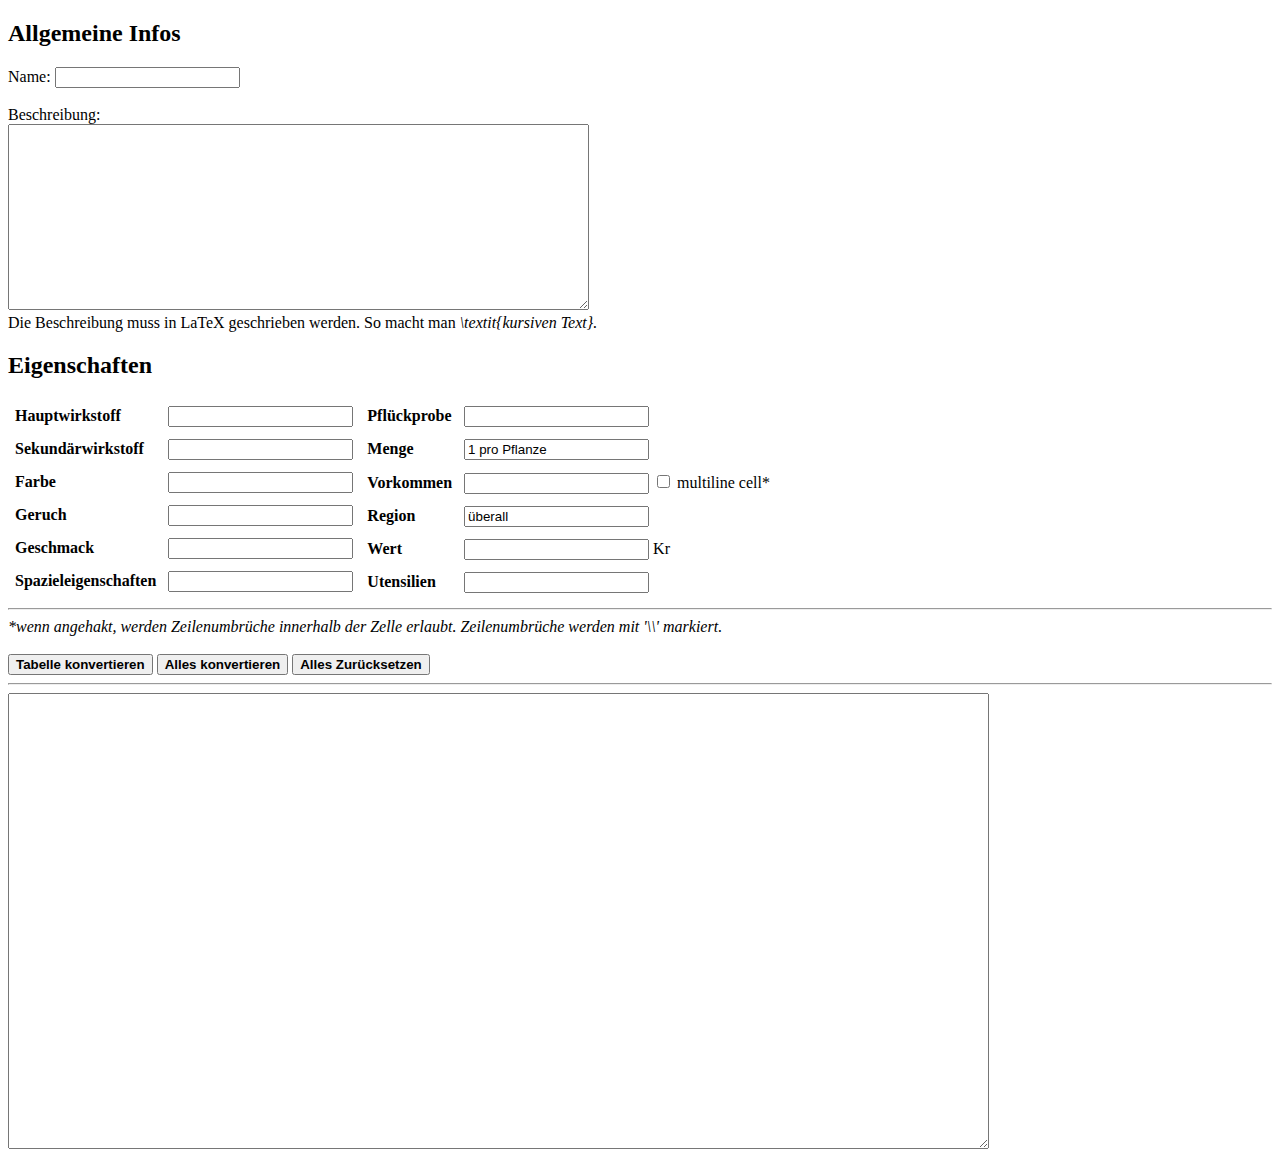
==== sonstiges/herbarium_gui/index.html @ 8abe1f22 "GUI zum Hinzufügen von Ingredienzen erstellt" ====
<!DOCTYPE html>
<html>
<head>
	<title>Herbarium GUI</title>
	<meta charset="UTF-8" />
	<link href="css/index.css" rel="stylesheet" />

	<script src="js/ready.js"></script>
	<script src="js/converter.js"></script>
</head>
<body>
	
	<h2>Allgemeine Infos</h2>
	<label for="name">Name: </label>
	<input type="text" name="name" id="name"><br/>
	<br/>
	<label for="beschreibung">Beschreibung:</label><br />
	<textarea name="beschreibung" id="beschreibung" cols="70" rows="12"></textarea><br/>
	Die Beschreibung muss in LaTeX geschrieben werden. So macht man <i>\textit{kursiven Text}.</i>

	<h2>Eigenschaften</h2>
	<div class="left">
		<table>
			<tr>
				<td>
					<b>Hauptwirkstoff</b>
				</td>
				<td>
					<input type="text" id="hwirkstoff">
				</td>
			</tr>
			<tr>
				<td>
					<b>Sekundärwirkstoff</b>
				</td>
				<td>
					<input type="text" id="swirkstoff">
				</td>
			</tr>
			<tr>
				<td>
					<b>Farbe</b>
				</td>
				<td>
					<input type="text" id="farbe">
				</td>
			</tr>
			<tr>
				<td>
					<b>Geruch</b>
				</td>
				<td>
					<input type="text" id="geruch">
				</td>
			</tr>
			<tr>
				<td>
					<b>Geschmack</b>
				</td>
				<td>
					<input type="text" id="geschmack">
				</td>
			</tr>
			<tr>
				<td>
					<b>Spazieleigenschaften</b>
				</td>
				<td>
					<input type="text" id="spezialeigenschaften">
				</td>
			</tr>
		</table>
	</div>

	<div>
			<table>
				<tr>
					<td>
						<b>Pflückprobe</b>
					</td>
					<td>
						<input type="text" id="probe">
					</td>
				</tr>
				<tr>
					<td>
						<b>Menge</b>
					</td>
					<td>
						<input type="text" id="menge" value="1 pro Pflanze">
					</td>
				</tr>
				<tr>
					<td>
						<b>Vorkommen</b>
					</td>
					<td>
						<input type="text" id="vorkommen">
						<input type="checkbox" id="isMultiline">
						<label for="isBRCell">multiline cell*</label>
					</td>
				</tr>
				<tr>
					<td>
						<b>Region</b>
					</td>
					<td>
						<input type="text" id="region" value="überall">
					</td>
				</tr>
				<tr>
					<td>
						<b>Wert</b>
					</td>
					<td>
						<input type="text" id="wert"> Kr
					</td>
				</tr>
				<tr>
					<td>
						<b>Utensilien</b>
					</td>
					<td>
						<input type="text" id="utensilien">
					</td>
				</tr>
			</table>
		</div>
		<hr>
		<em>*wenn angehakt, werden Zeilenumbrüche innerhalb der Zelle erlaubt. Zeilenumbrüche werden mit '\\' markiert.</em>

		<br /><br />

		<button onClick="convertTable()"><b>Tabelle konvertieren</b></button>
		<button onClick="convertAll()"><b>Alles konvertieren</b></button>
		<button onClick="resetAll()"><b>Alles Zurücksetzen</b></button>

		<br />
		<hr>
		<textarea name="latex" id="latex" cols="120" rows="30"></textarea>
</body>
</html>
---- sonstiges/herbarium_gui/css/index.css ----
.left {
  float: left;
}

td {
  padding: 5px;
}
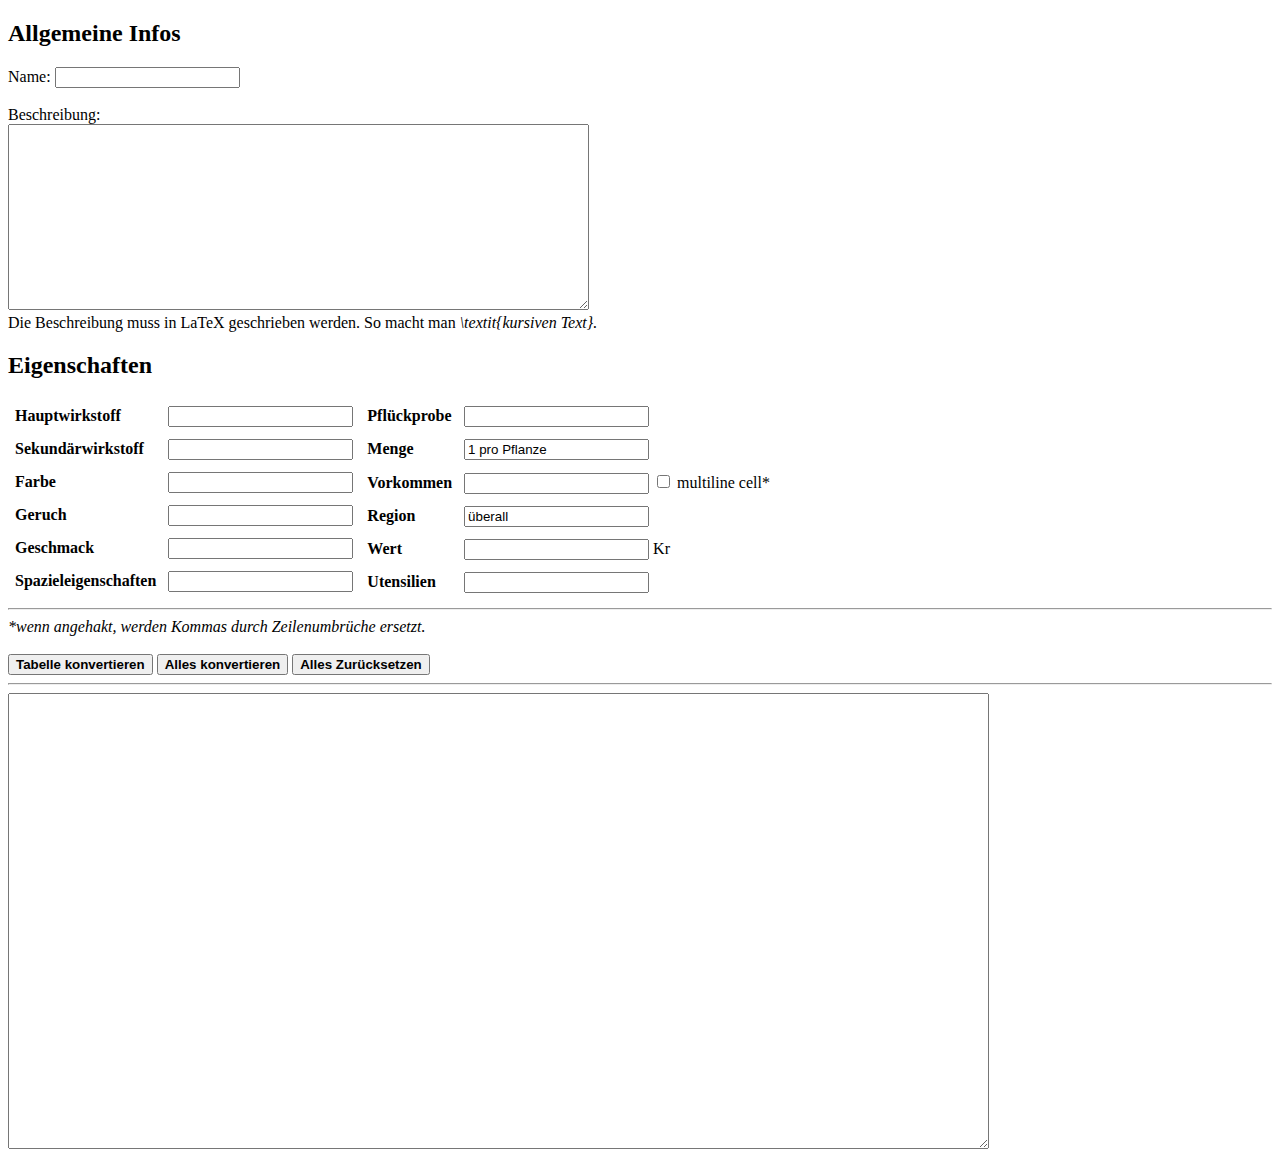
==== commit 06e88535: "Fußnote angepasst" ====
--- a/sonstiges/herbarium_gui/index.html
+++ b/sonstiges/herbarium_gui/index.html
@@ -127,7 +127,7 @@
 			</table>
 		</div>
 		<hr>
-		<em>*wenn angehakt, werden Zeilenumbrüche innerhalb der Zelle erlaubt. Zeilenumbrüche werden mit '\\' markiert.</em>
+		<em>*wenn angehakt, werden Kommas durch Zeilenumbrüche ersetzt.</em>
 
 		<br /><br />
 
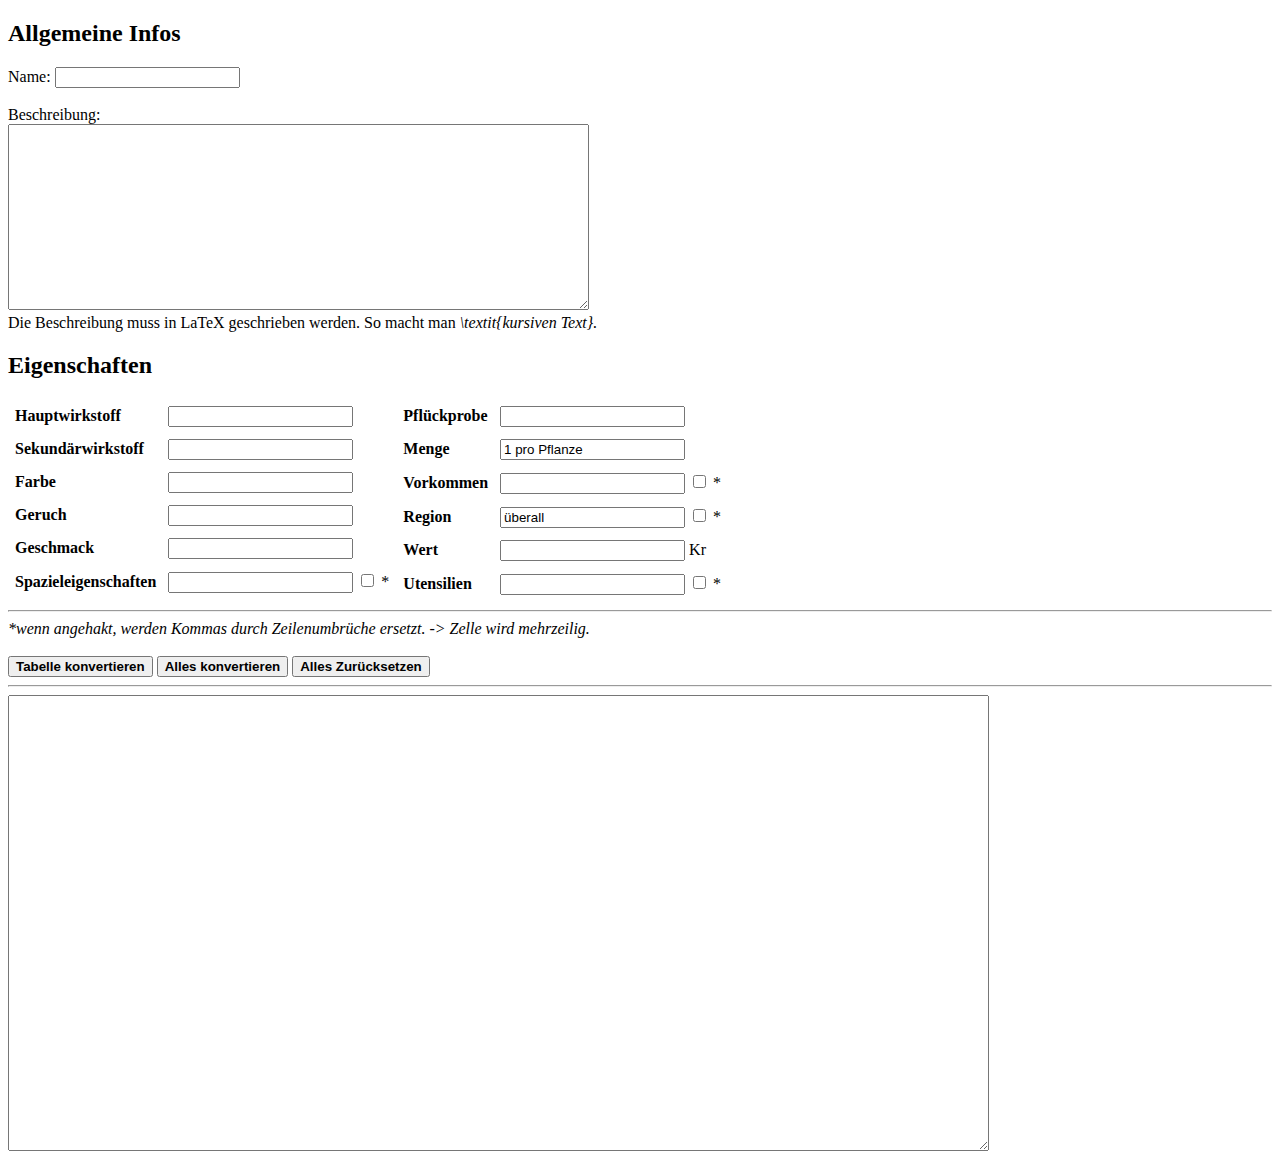
==== commit 34224d5f: "Man kann jetzt bei der Ingredienzen GUI mehrere Spalten als Multiline markieren" ====
--- a/sonstiges/herbarium_gui/index.html
+++ b/sonstiges/herbarium_gui/index.html
@@ -67,6 +67,8 @@
 				</td>
 				<td>
 					<input type="text" id="spezialeigenschaften">
+					<input type="checkbox" id="spezialeigenschaftenIsMultiline">
+					<label for="spezialeigenschaftenIsMultiline">*</label>
 				</td>
 			</tr>
 		</table>
@@ -96,8 +98,8 @@
 					</td>
 					<td>
 						<input type="text" id="vorkommen">
-						<input type="checkbox" id="isMultiline">
-						<label for="isBRCell">multiline cell*</label>
+						<input type="checkbox" id="vorkommenIsMultiline">
+						<label for="vorkommenIsMultiline">*</label>
 					</td>
 				</tr>
 				<tr>
@@ -106,6 +108,8 @@
 					</td>
 					<td>
 						<input type="text" id="region" value="überall">
+						<input type="checkbox" id="regionIsMultiline">
+						<label for="regionIsMultiline">*</label>
 					</td>
 				</tr>
 				<tr>
@@ -122,12 +126,14 @@
 					</td>
 					<td>
 						<input type="text" id="utensilien">
+						<input type="checkbox" id="utensilienIsMultiline">
+						<label for="utensilienIsMultiline">*</label>
 					</td>
 				</tr>
 			</table>
 		</div>
 		<hr>
-		<em>*wenn angehakt, werden Kommas durch Zeilenumbrüche ersetzt.</em>
+		<em>*wenn angehakt, werden Kommas durch Zeilenumbrüche ersetzt. -> Zelle wird mehrzeilig.</em>
 
 		<br /><br />
 
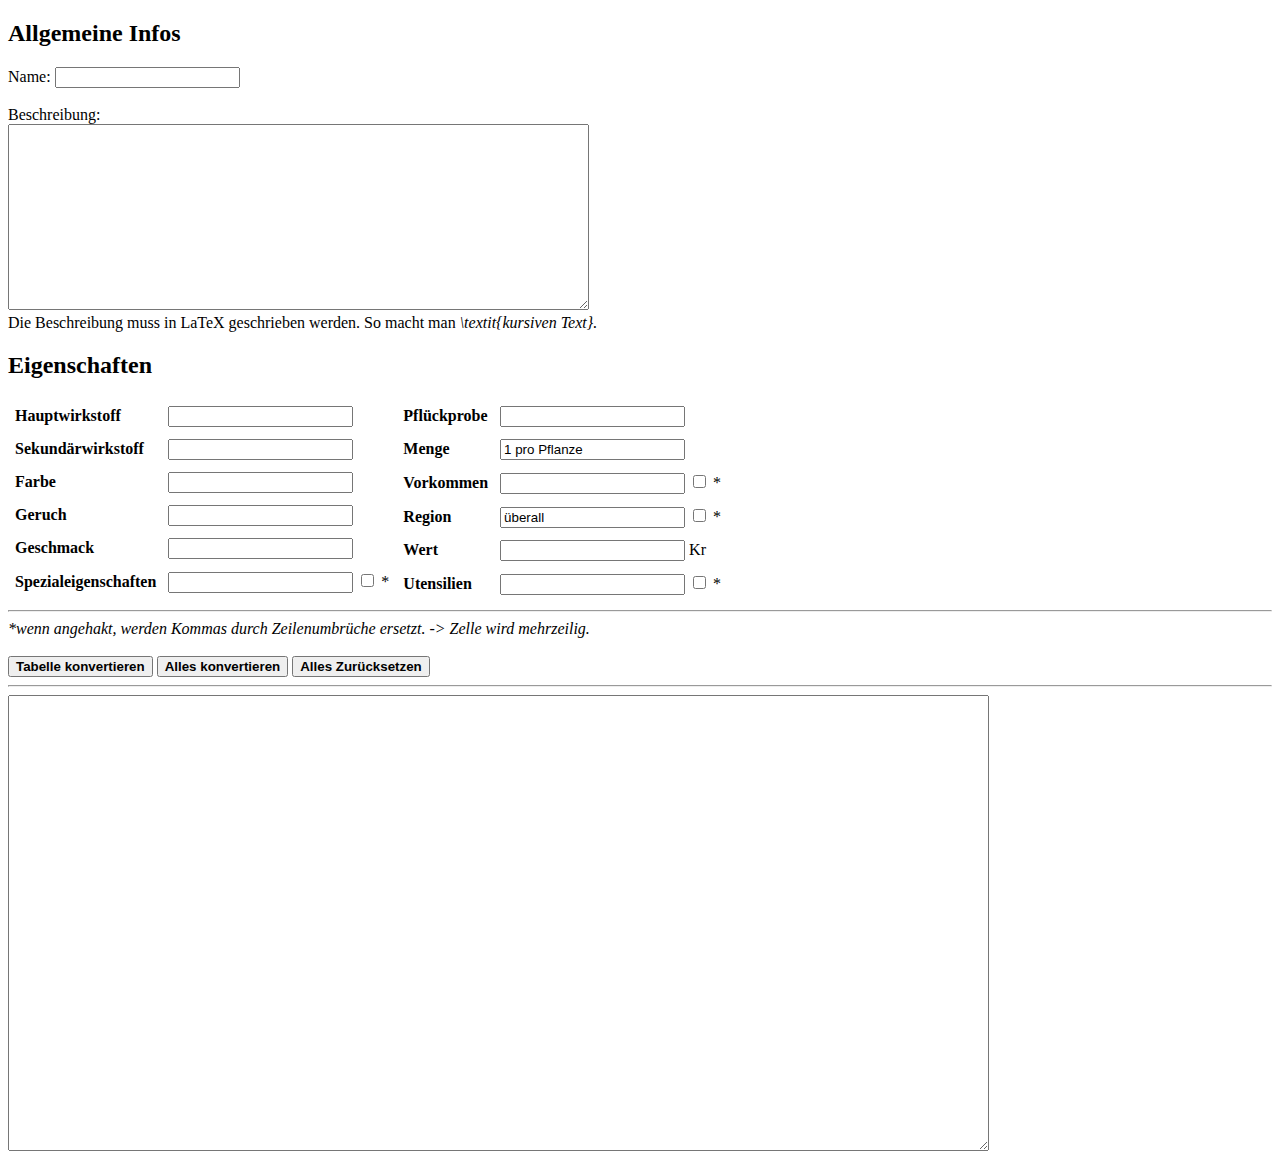
==== commit a5ea9b28: "Hundspetersilie und Ignatia Blüten zum Herbarium hinzugefügt + weitere" ====
--- a/sonstiges/herbarium_gui/index.html
+++ b/sonstiges/herbarium_gui/index.html
@@ -63,7 +63,7 @@
 			</tr>
 			<tr>
 				<td>
-					<b>Spazieleigenschaften</b>
+					<b>Spezialeigenschaften</b>
 				</td>
 				<td>
 					<input type="text" id="spezialeigenschaften">
